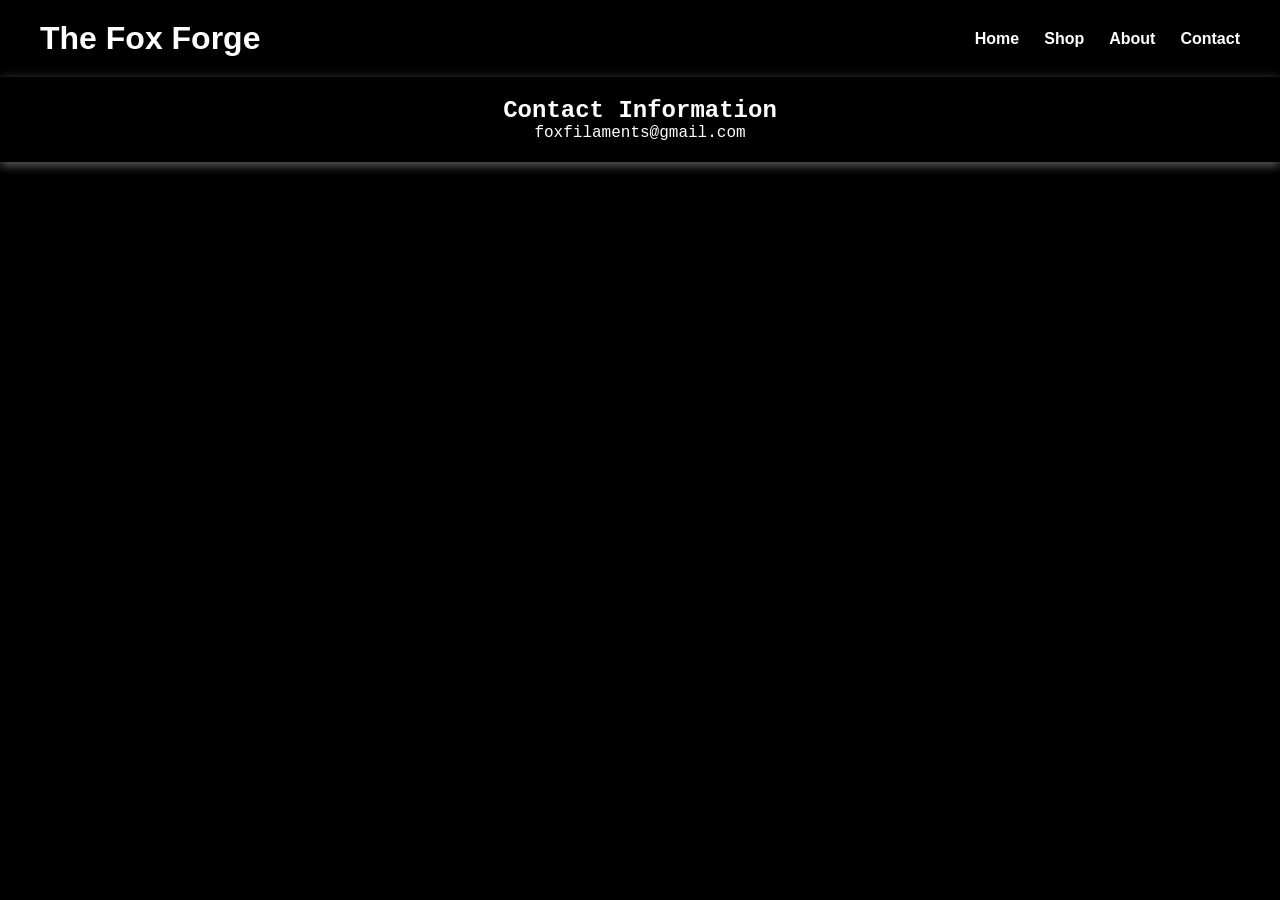
==== contact.html @ c870be7a "put the code in" ====
<!DOCTYPE html>
<html lang="en">

<head>

    <meta charset="UTF-8">

    <meta name="viewport"
          content="width=device-width, initial-scale=1.0">

    <title>The Fox Forge</title>

    <link rel="stylesheet" href="css/style.css">

</head>

<body>

    <header>

        <h1>The Fox Forge</h1>

        <nav>
            <a href="index.html">Home</a>
            <a href="shop.html">Shop</a>
            <a href="about.html">About</a>
            <a href="contact.html">Contact</a>
        </nav>

    </header>

    <main>
        <section class="hero">
            <h2>Contact Information</h2>
            <p>foxfilaments@gmail.com</p>
        </section>
    </main>

</body>

</html>
---- css/style.css ----
/* Remove browser spacing */

*{

    margin:0;

    padding:0;

    box-sizing:border-box;

}

/* Entire page */

body{

    font-family:Arial, Helvetica, sans-serif;

    background:#000000;

}

/* Header */

header{

    background:rgb(0, 0, 0);

    padding:20px 40px;

    display:flex;

    justify-content:space-between;

    align-items:center;

    box-shadow:0 3px 10px rgba(255, 255, 255, 1);

}

/* Store title */

header h1{

    color:#ffffff;

}

/* Navigation */

nav{

    display:flex;

    gap:25px;

}

/* Navigation links */

nav a{

    text-decoration:none;

    color:#ffffff;

    font-weight:bold;

}

/* Hover */

nav a:hover{

    color:#a8a3fc;

}

.hero {
    background:rgb(0, 0, 0);
    
    color:#ffffff;
    font-family:Courier New;
    padding:20px;
    text-align:center;
    box-shadow:0 3px 10px rgba(255, 255, 255, 0.4);
}

.product-card img {
    width:20%;
    border-radius:10px;
}
.product-card:hover {
    transform:translateY(-10px);
}

.product-page {
    color:white;
    padding:80px;
    justify-content:center;
    align-items:center;
    gap:30px;
    display:flex;
    text-align:center;
}
.product-page img {
    width:50%;
    border-radius:10px;
}

.cart-button {
    display:inline-block;
    border-radius:10px;
    font-size:30px;
    color:rgb(0, 0, 0);
    background:white;
}
.cart-button:hover {
    transform:translateY(-10px);
}
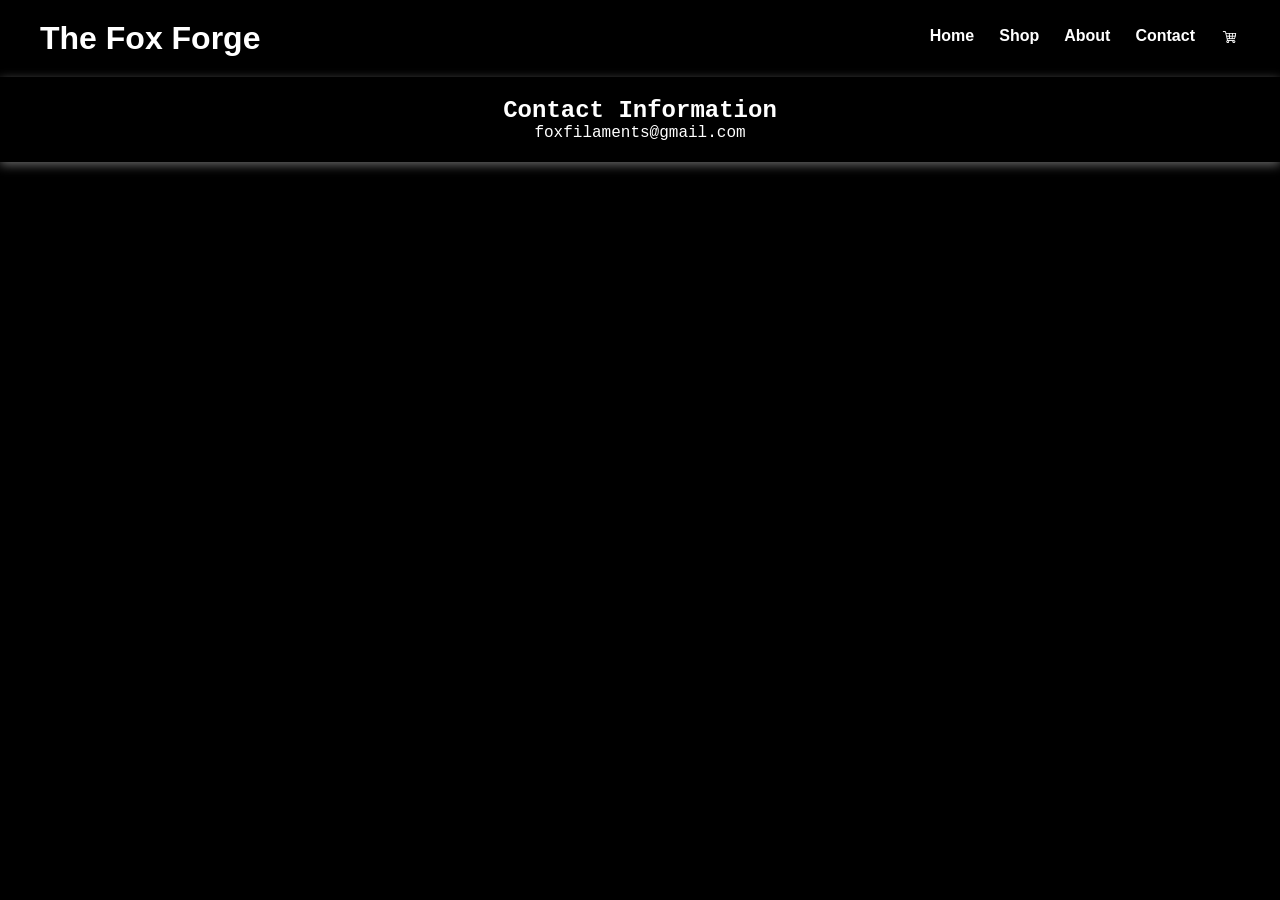
==== commit 59b43f82: "added a cart, along with a minmax for the quantities" ====
--- a/contact.html
+++ b/contact.html
@@ -25,6 +25,7 @@
             <a href="shop.html">Shop</a>
             <a href="about.html">About</a>
             <a href="contact.html">Contact</a>
+            <a href="itemcart.html"><img src="images/shoppingcart.png" alt="Cart"></a>
         </nav>
 
     </header>
--- a/css/style.css
+++ b/css/style.css
@@ -59,13 +59,15 @@
 /* Navigation links */
 
 nav a{
+    text-decoration:none;
+    color:#ffffff;
+    font-weight:bold;
+    display: inline-block;
+}
 
-    text-decoration:none;
-
-    color:#ffffff;
-
-    font-weight:bold;
-
+nav img{
+    display:inline-block;
+    width:20px;
 }
 
 /* Hover */
@@ -73,7 +75,7 @@
 nav a:hover{
 
     color:#a8a3fc;
-
+    transform:translateY(-2px);
 }
 
 .hero {
@@ -86,8 +88,12 @@
     box-shadow:0 3px 10px rgba(255, 255, 255, 0.4);
 }
 
+.product-card {
+    display:inline-block;
+}
 .product-card img {
-    width:20%;
+    width:300px;
+    height:300px;
     border-radius:10px;
 }
 .product-card:hover {
@@ -99,13 +105,30 @@
     padding:80px;
     justify-content:center;
     align-items:center;
-    gap:30px;
+    gap:50px;
     display:flex;
+}
+.product-image img {
+    width:500px;
+    height:500px;
+    object-fit:cover;
+    border-radius:30px;
+}
+
+.product-info {
+    color:white;
+    height:500px;
+    display:flex;
+    flex-direction:column;
+    justify-content:space-between;
     text-align:center;
 }
-.product-page img {
-    width:50%;
-    border-radius:10px;
+
+.product-options {
+    display:flex;
+    font-family:Arial;
+    flex-direction:column;
+    gap:15px;
 }
 
 .cart-button {
@@ -114,7 +137,14 @@
     font-size:30px;
     color:rgb(0, 0, 0);
     background:white;
+    padding:15px 30px;
+    width:fit-content;
+    cursor:pointer;
 }
 .cart-button:hover {
     transform:translateY(-10px);
+}
+
+.stock {
+    font-size:5f;
 }
